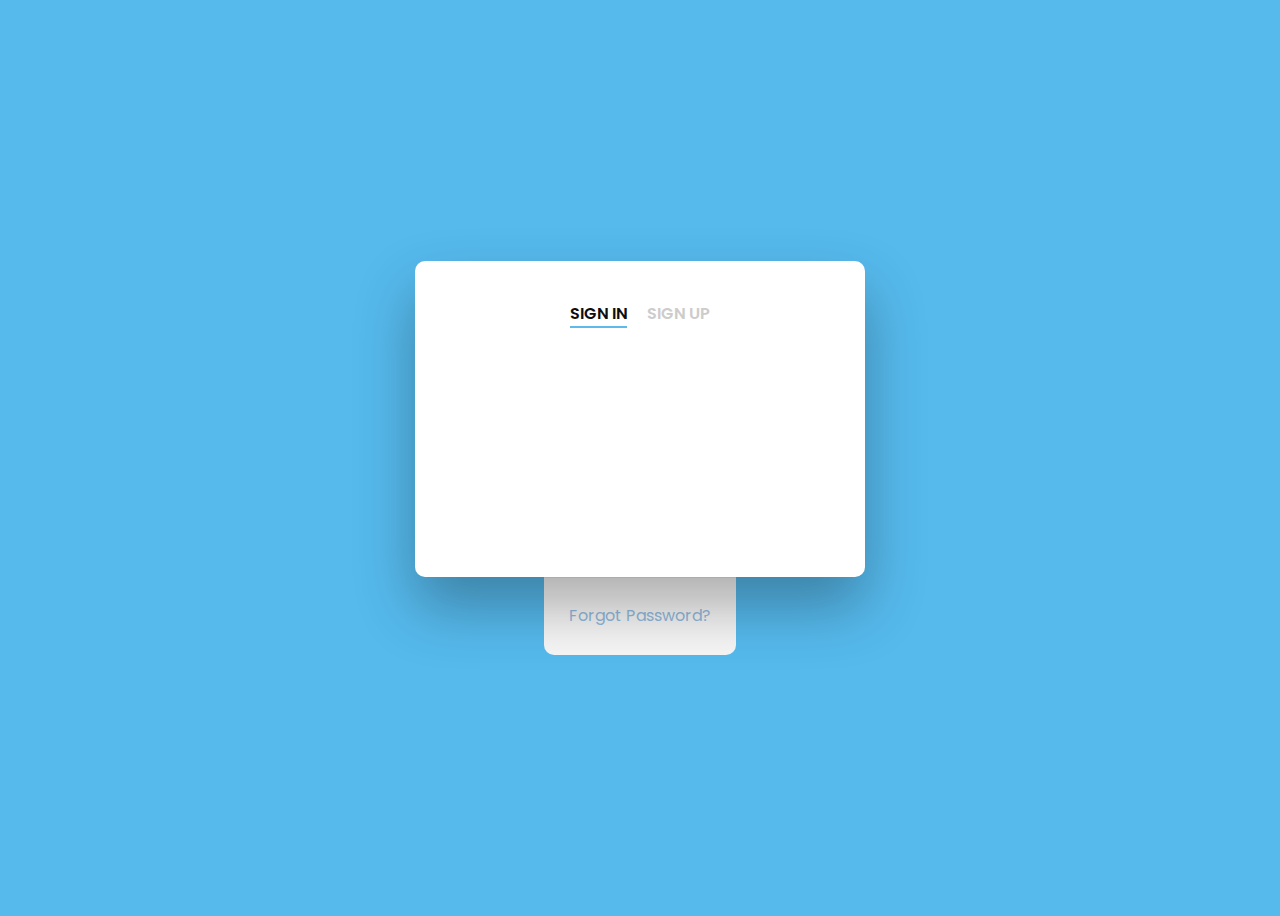
==== index.html @ 0158a7a1 "master" ====
<!DOCTYPE html>
<html lang="en" >
<head>
  <meta charset="UTF-8">
  <title>LOGIN</title>
  <link rel="stylesheet" href="css/styleLogin.css">

</head>
<body>
<!-- partial:index.partial.html -->
<div class="wrapper fadeInDown">
  <div id="formContent">
    <!-- Tabs Titles -->
    <h2 class="active"> Sign In </h2>
    <h2 class="inactive underlineHover">Sign Up </h2>

    <!-- Icon -->
    <div class="fadeIn first">
      <img src="http://danielzawadzki.com/codepen/01/icon.svg" id="icon" alt="User Icon" />
    </div>

    <!-- Login Form -->
    <form method="post" action="login.php">
      <input type="text" id="login" class="fadeIn second" name="nombreUsuario" placeholder="CUENTA">
      <input type="text" id="password" class="fadeIn third" name="contrasenaUsuario" placeholder="CONTRASEÑA">
      <input type="submit" class="fadeIn fourth" value="Log In">
    </form>

    

  </div>
    <!-- Remind Passowrd -->
    <div id="formFooter">
      <a class="underlineHover" href="#">Forgot Password?</a>
    </div>

  </div>
</div>

</body>
</html>
---- css/styleLogin.css ----
@import url('https://fonts.googleapis.com/css?family=Poppins');

/* BASIC */

html {
  background-color: #56baed;
}

body {
  font-family: "Poppins", sans-serif;
  height: 100vh;
}

a {
  color: #92badd;
  display:inline-block;
  text-decoration: none;
  font-weight: 400;
}

h2 {
  text-align: center;
  font-size: 16px;
  font-weight: 600;
  text-transform: uppercase;
  display:inline-block;
  margin: 40px 8px 10px 8px; 
  color: #cccccc;
}



/* STRUCTURE */

.wrapper {
  display: flex;
  align-items: center;
  flex-direction: column; 
  justify-content: center;
  width: 100%;
  min-height: 100%;
  padding: 20px;
}

#formContent {
  -webkit-border-radius: 10px 10px 10px 10px;
  border-radius: 10px 10px 10px 10px;
  background: #fff;
  padding: 30px;
  width: 90%;
  max-width: 450px;
  position: relative;
  padding: 0px;
  -webkit-box-shadow: 0 30px 60px 0 rgba(0,0,0,0.3);
  box-shadow: 0 30px 60px 0 rgba(0,0,0,0.3);
  text-align: center;
}

#formFooter {
  background-color: #f6f6f6;
  border-top: 1px solid #dce8f1;
  padding: 25px;
  text-align: center;
  -webkit-border-radius: 0 0 10px 10px;
  border-radius: 0 0 10px 10px;
}



/* TABS */

h2.inactive {
  color: #cccccc;
}

h2.active {
  color: #0d0d0d;
  border-bottom: 2px solid #5fbae9;
}



/* FORM TYPOGRAPHY*/

input[type=button], input[type=submit], input[type=reset], select  {
  background-color: #56baed;
  border: none;
  color: white;
  padding: 15px 80px;
  text-align: center;
  text-decoration: none;
  display: inline-block;
  text-transform: uppercase;
  font-size: 13px;
  -webkit-box-shadow: 0 10px 30px 0 rgba(95,186,233,0.4);
  box-shadow: 0 10px 30px 0 rgba(95,186,233,0.4);
  -webkit-border-radius: 5px 5px 5px 5px;
  border-radius: 5px 5px 5px 5px;
  margin: 5px 20px 40px 20px;
  -webkit-transition: all 0.3s ease-in-out;
  -moz-transition: all 0.3s ease-in-out;
  -ms-transition: all 0.3s ease-in-out;
  -o-transition: all 0.3s ease-in-out;
  transition: all 0.3s ease-in-out;
}

input[type=button]:hover, input[type=submit]:hover, input[type=reset]:hover, select  {
  background-color: #39ace7;
}

input[type=button]:active, input[type=submit]:active, input[type=reset]:active, select  {
  -moz-transform: scale(0.95);
  -webkit-transform: scale(0.95);
  -o-transform: scale(0.95);
  -ms-transform: scale(0.95);
  transform: scale(0.95);
}

input[type=text], select{
  background-color: #f6f6f6;
  border: none;
  color: #0d0d0d;
  padding: 15px 32px;
  text-align: center;
  text-decoration: none;
  display: inline-block;
  font-size: 16px;
  margin: 5px;
  width: 85%;
  border: 2px solid #f6f6f6;
  -webkit-transition: all 0.5s ease-in-out;
  -moz-transition: all 0.5s ease-in-out;
  -ms-transition: all 0.5s ease-in-out;
  -o-transition: all 0.5s ease-in-out;
  transition: all 0.5s ease-in-out;
  -webkit-border-radius: 5px 5px 5px 5px;
  border-radius: 5px 5px 5px 5px;
}

input[type=text]:focus, select {
  background-color: #fff;
  border-bottom: 2px solid #5fbae9;
}

input[type=text]:placeholder, select{
  color: #cccccc;
}



/* ANIMATIONS */

/* Simple CSS3 Fade-in-down Animation */
.fadeInDown {
  -webkit-animation-name: fadeInDown;
  animation-name: fadeInDown;
  -webkit-animation-duration: 1s;
  animation-duration: 1s;
  -webkit-animation-fill-mode: both;
  animation-fill-mode: both;
}

@-webkit-keyframes fadeInDown {
  0% {
    opacity: 0;
    -webkit-transform: translate3d(0, -100%, 0);
    transform: translate3d(0, -100%, 0);
  }
  100% {
    opacity: 1;
    -webkit-transform: none;
    transform: none;
  }
}

@keyframes fadeInDown {
  0% {
    opacity: 0;
    -webkit-transform: translate3d(0, -100%, 0);
    transform: translate3d(0, -100%, 0);
  }
  100% {
    opacity: 1;
    -webkit-transform: none;
    transform: none;
  }
}

/* Simple CSS3 Fade-in Animation */
@-webkit-keyframes fadeIn { from { opacity:0; } to { opacity:1; } }
@-moz-keyframes fadeIn { from { opacity:0; } to { opacity:1; } }
@keyframes fadeIn { from { opacity:0; } to { opacity:1; } }

.fadeIn {
  opacity:0;
  -webkit-animation:fadeIn ease-in 1;
  -moz-animation:fadeIn ease-in 1;
  animation:fadeIn ease-in 1;

  -webkit-animation-fill-mode:forwards;
  -moz-animation-fill-mode:forwards;
  animation-fill-mode:forwards;

  -webkit-animation-duration:1s;
  -moz-animation-duration:1s;
  animation-duration:1s;
}

.fadeIn.first {
  -webkit-animation-delay: 0.4s;
  -moz-animation-delay: 0.4s;
  animation-delay: 0.4s;
}

.fadeIn.second {
  -webkit-animation-delay: 0.6s;
  -moz-animation-delay: 0.6s;
  animation-delay: 0.6s;
}

.fadeIn.third {
  -webkit-animation-delay: 0.8s;
  -moz-animation-delay: 0.8s;
  animation-delay: 0.8s;
}

.fadeIn.fourth {
  -webkit-animation-delay: 1s;
  -moz-animation-delay: 1s;
  animation-delay: 1s;
}

/* Simple CSS3 Fade-in Animation */
.underlineHover:after {
  display: block;
  left: 0;
  bottom: -10px;
  width: 0;
  height: 2px;
  background-color: #56baed;
  content: "";
  transition: width 0.2s;
}

.underlineHover:hover {
  color: #0d0d0d;
}

.underlineHover:hover:after{
  width: 100%;
}



/* OTHERS */

*:focus {
    outline: none;
} 

#icon {
  width:60%;
}

* {
  box-sizing: border-box;
}
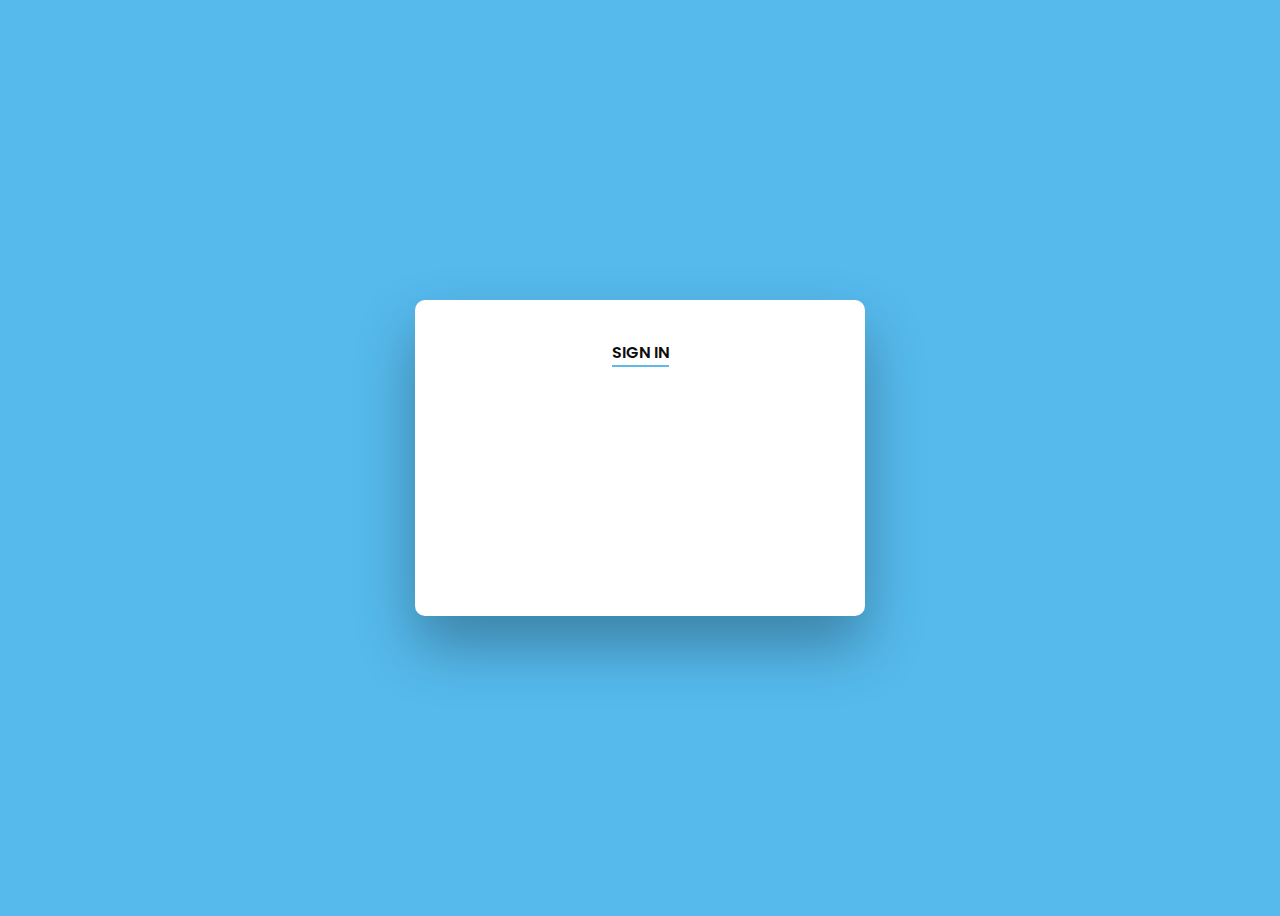
==== commit 993e45d9: "ultimos detalles" ====
--- a/index.html
+++ b/index.html
@@ -1,41 +1,30 @@
 <!DOCTYPE html>
-<html lang="en" >
+<html lang="en">
+
 <head>
   <meta charset="UTF-8">
   <title>LOGIN</title>
   <link rel="stylesheet" href="css/styleLogin.css">
 
 </head>
+
 <body>
-<!-- partial:index.partial.html -->
-<div class="wrapper fadeInDown">
-  <div id="formContent">
-    <!-- Tabs Titles -->
-    <h2 class="active"> Sign In </h2>
-    <h2 class="inactive underlineHover">Sign Up </h2>
-
-    <!-- Icon -->
-    <div class="fadeIn first">
-      <img src="http://danielzawadzki.com/codepen/01/icon.svg" id="icon" alt="User Icon" />
+  <!-- partial:index.partial.html -->
+  <div class="wrapper fadeInDown">
+    <div id="formContent">
+      <!-- Tabs Titles -->
+      <h2 class="active"> Sign In </h2>
+      <!-- Icon -->
+      <div class="fadeIn first">
+        <img src="images/userpic.gif" id="icon" alt="User Icon" />
+      </div>
+      <!-- Login Form -->
+      <form method="post" action="login.php">
+        <input type="text" id="login" class="fadeIn second" name="nombreUsuario" placeholder="CUENTA">
+        <input type="password" id="password" class="fadeIn third" name="contrasenaUsuario" placeholder="CONTRASEÑA">
+        <input type="submit" class="fadeIn fourth" value="Log In">
+      </form>
     </div>
-
-    <!-- Login Form -->
-    <form method="post" action="login.php">
-      <input type="text" id="login" class="fadeIn second" name="nombreUsuario" placeholder="CUENTA">
-      <input type="text" id="password" class="fadeIn third" name="contrasenaUsuario" placeholder="CONTRASEÑA">
-      <input type="submit" class="fadeIn fourth" value="Log In">
-    </form>
-
-    
-
   </div>
-    <!-- Remind Passowrd -->
-    <div id="formFooter">
-      <a class="underlineHover" href="#">Forgot Password?</a>
-    </div>
-
-  </div>
-</div>
-
 </body>
 </html>
--- a/css/styleLogin.css
+++ b/css/styleLogin.css
@@ -82,7 +82,7 @@
 
 /* FORM TYPOGRAPHY*/
 
-input[type=button], input[type=submit], input[type=reset], select  {
+input[type=button], input[type=submit], input[type=reset], select {
   background-color: #56baed;
   border: none;
   color: white;
@@ -116,7 +116,7 @@
   transform: scale(0.95);
 }
 
-input[type=text], select{
+input[type=text], select, input[type=password]{
   background-color: #f6f6f6;
   border: none;
   color: #0d0d0d;
@@ -137,12 +137,12 @@
   border-radius: 5px 5px 5px 5px;
 }
 
-input[type=text]:focus, select {
+input[type=text]:focus, select , input[type=password]:focus{
   background-color: #fff;
   border-bottom: 2px solid #5fbae9;
 }
 
-input[type=text]:placeholder, select{
+input[type=text]:placeholder, select, input[type=password]:placeholder{
   color: #cccccc;
 }
 
@@ -258,10 +258,6 @@
     outline: none;
 } 
 
-#icon {
-  width:60%;
-}
-
 * {
   box-sizing: border-box;
 }